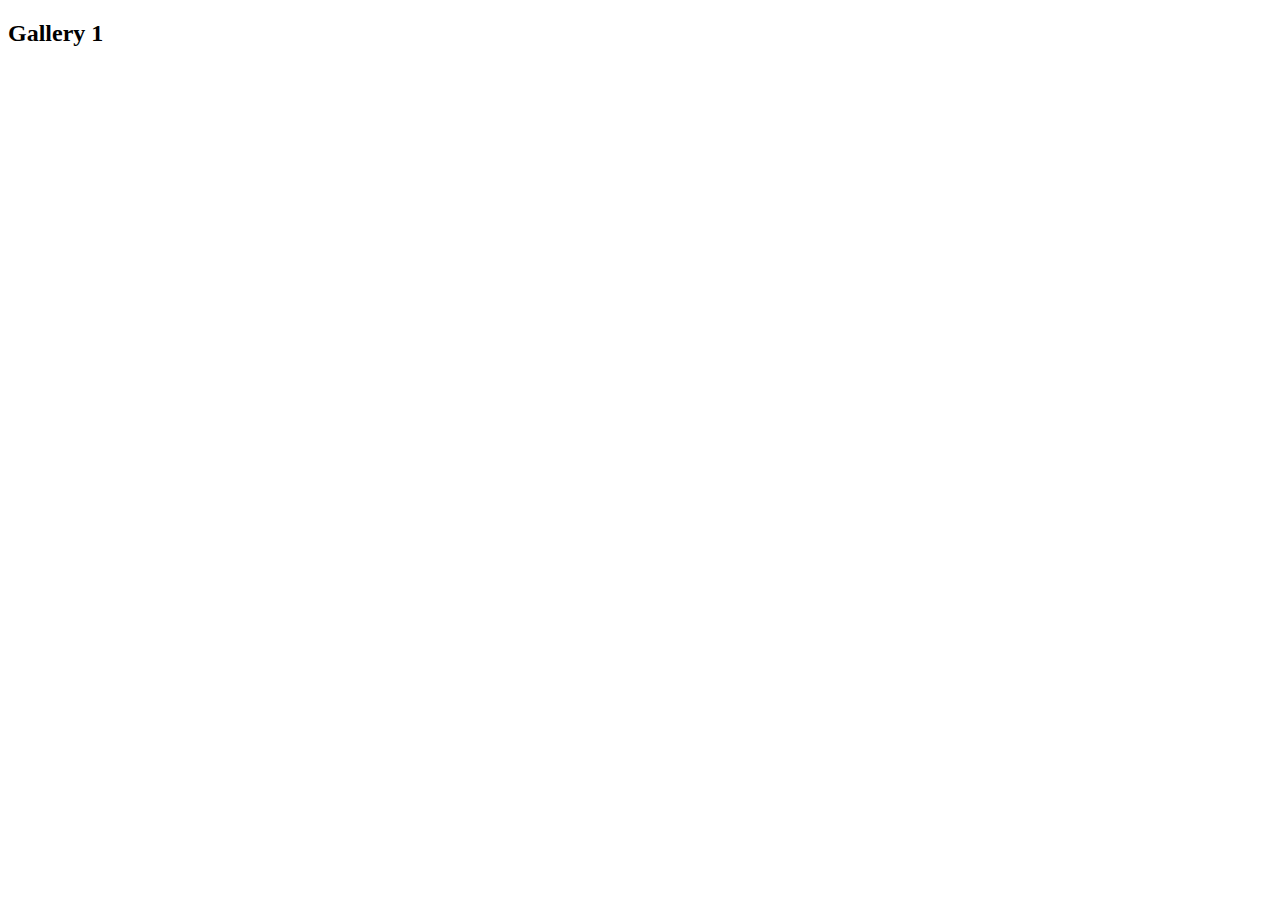
==== gallery1.html @ 3d822318 "Create gallery1.html" ====
<!DOCTYPE html>
<html lang="en">
<head>
    <meta charset="UTF-8">
    <meta name="viewport" content="width=device-width, initial-scale=1.0">
    <title>Gallery1</title>
    <link rel="stylesheet" href="Gallery.css">
</head>
<body>
    <h2>Gallery 1</h2>
    <div class="grid_container">
        <img src="images/1.jpeg" alt="">
        <img src="images/2.jpeg" alt="">
        <img src="images/3.jpeg" alt="">
        <img src="images/4.jpeg" alt="">
        <img src="images/1.jpeg" alt="">
        <img src="images/2.jpeg" alt="">
        <img src="images/3.jpeg" alt="">
        <img src="images/4.jpeg" alt="">
    </div>
</body>
</html>
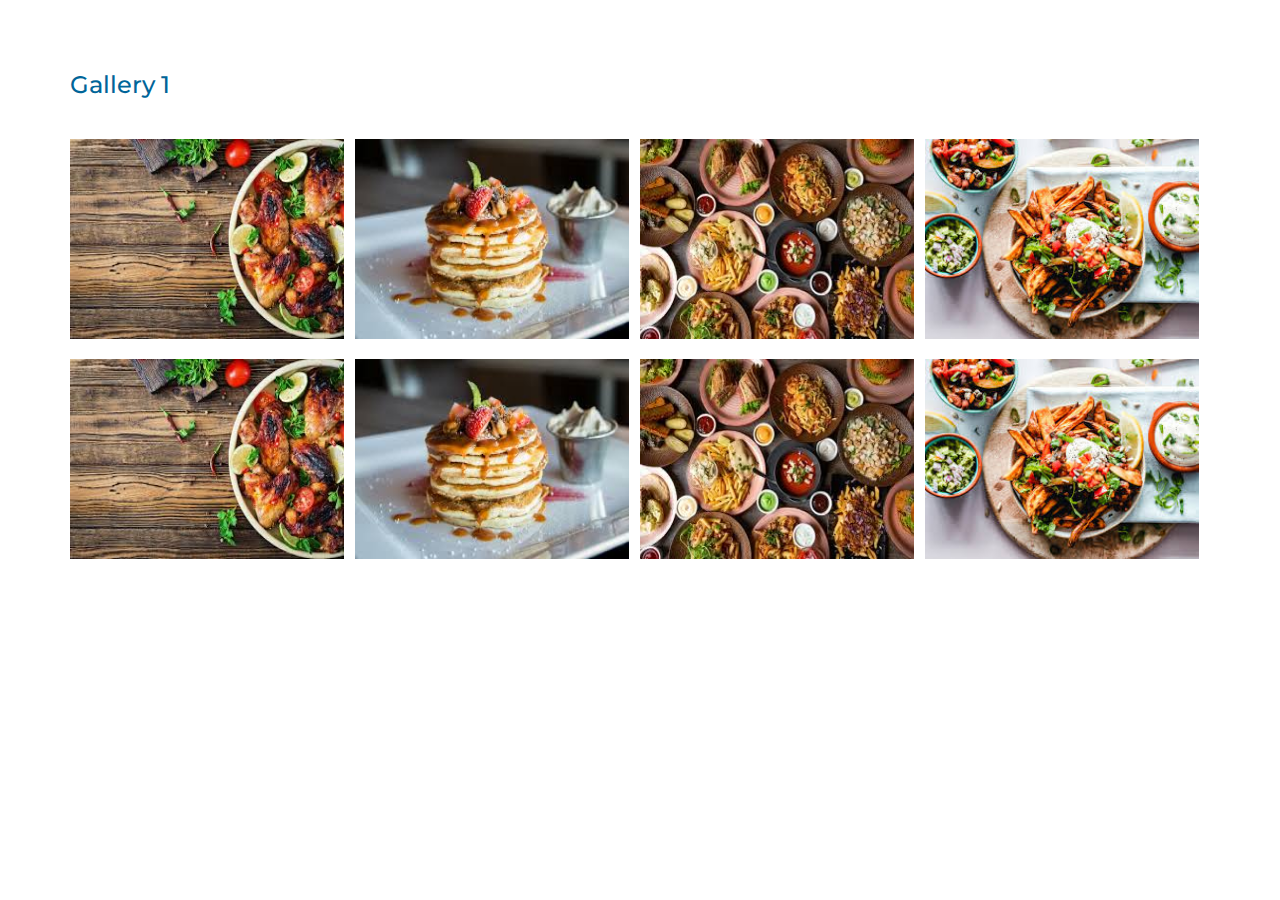
==== commit 783b39ca: "Update gallery1.html" ====
--- a/gallery1.html
+++ b/gallery1.html
@@ -9,14 +9,14 @@
 <body>
     <h2>Gallery 1</h2>
     <div class="grid_container">
-        <img src="images/1.jpeg" alt="">
-        <img src="images/2.jpeg" alt="">
-        <img src="images/3.jpeg" alt="">
-        <img src="images/4.jpeg" alt="">
-        <img src="images/1.jpeg" alt="">
-        <img src="images/2.jpeg" alt="">
-        <img src="images/3.jpeg" alt="">
-        <img src="images/4.jpeg" alt="">
+        <img src="1.jpeg" alt="">
+        <img src="2.jpeg" alt="">
+        <img src="3.jpeg" alt="">
+        <img src="4.jpeg" alt="">
+        <img src="1.jpeg" alt="">
+        <img src="2.jpeg" alt="">
+        <img src="3.jpeg" alt="">
+        <img src="4.jpeg" alt="">
     </div>
 </body>
 </html>
--- a/Gallery.css
+++ b/Gallery.css
@@ -0,0 +1,29 @@
+@import url('https://fonts.googleapis.com/css2?family=Montserrat:ital,wght@0,100..900;1,100..900&display=swap');
+
+*{
+    padding: 0;
+    margin: 0;
+    box-sizing: border-box;
+    font-family: "Montserrat", sans-serif;
+
+}
+body{
+    padding: 70px;
+}
+
+h2{
+    color: #006599;
+    font-weight: 500;
+    margin-bottom: 40px;
+}
+
+.grid_container{
+    display: grid;
+    grid-template-columns: 24% 24% 24% 24%;
+    column-gap: 1%;
+    row-gap: 20px;
+}
+img{
+    width: 100%;
+    height: 200px;
+}
